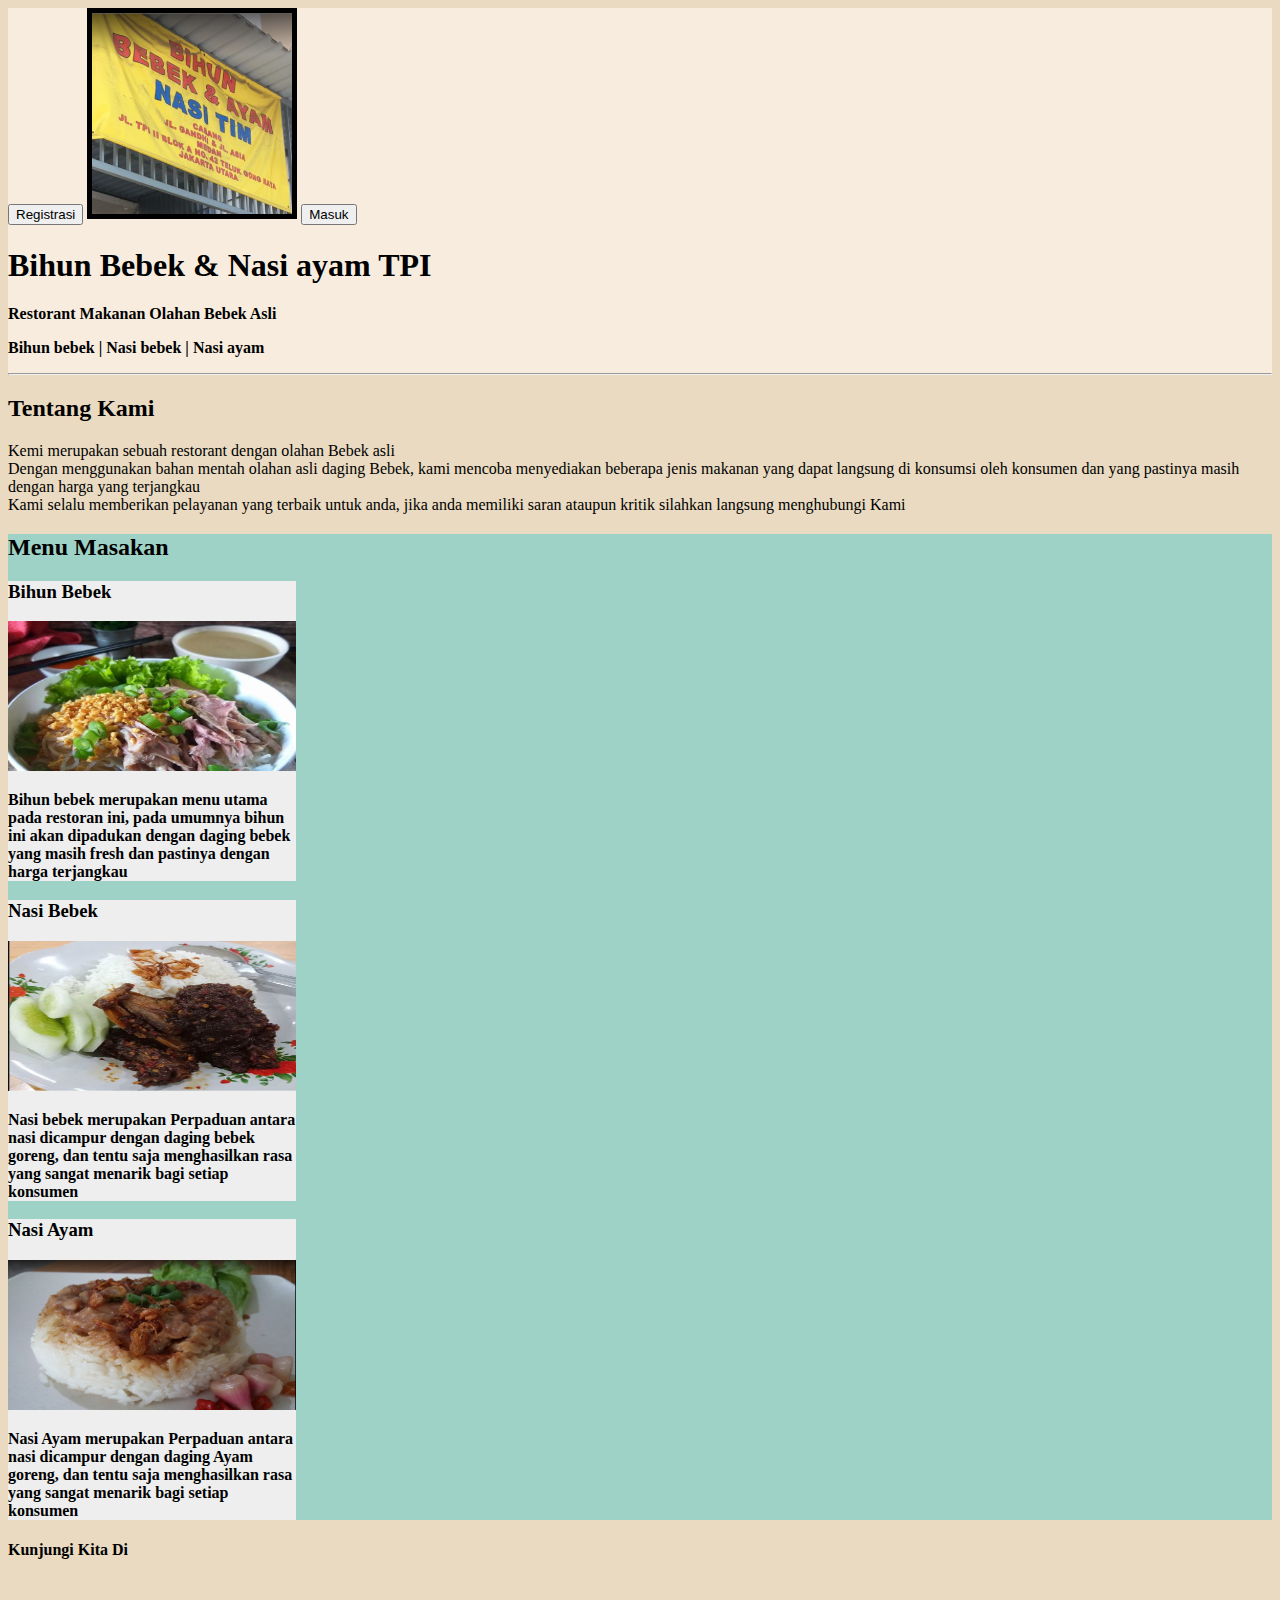
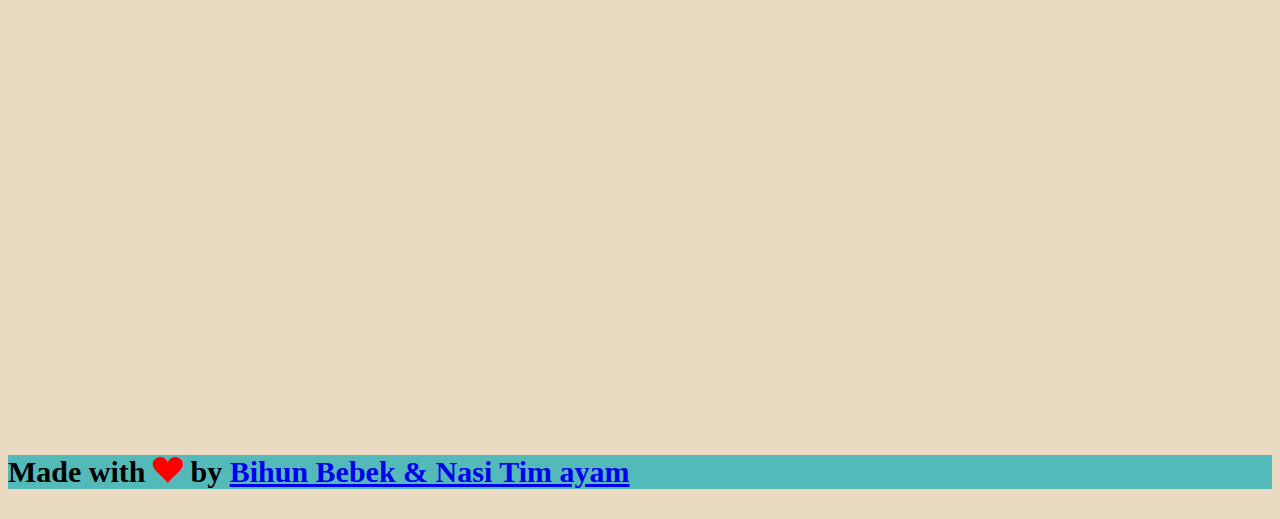
==== index.html @ 9d463516 "Inisialisasi Pertama" ====
<!DOCTYPE html>
<html lang="id">
  <head>
    <meta name="viewport" content="width=device-width, initial-scale=1" />
    <meta name="description" content="Bihun Bebek & Nasi Tim TPI" />
    <meta name="keywords" content="Bihun bebek jakarta, Bihun bebek enak, Nasi tim ayam" />
    <!-- <link rel="icon" href="favicon.png" type="image/gif" /> -->
    <meta name="google" content="notranslate" />
    <meta name="robots" content="index, follow" />
    <meta name="rating" content="general" />
    <meta name="geo.region" content="id_ID" />
    <meta name="googlebot" content="index,follow" />
    <meta name="geo.country" content="id" />
    <meta name="language" content="Id-ID" />
    <meta name="distribution" content="global" />
    <meta name="geo.placename" content="Indonesia" />
    <meta name="author" content="Bihun Bebek & Nasi ayam TPI" />
    <meta name="publisher" content="Bihun Bebek & Nasi ayam TPI" />
    <meta property="og:type" content="website" />
    <meta property="og:locale" content="id_ID" />
    <meta property="og:title" content="Bihun Bebek & Nasi ayam TPI" />
    <meta property="og:description" content="Bihun Bebek & Nasi ayam TPI merupakan sebuah restorant yang ada di jakarta dan merupakan sebuah restorant yang menyajikan hampir seluruh makanan dari olahan Bebek" />
    <!-- <meta property="og:url" content="" /> -->
    <meta property="og:site_name" content="Bihun Bebek & Nasi ayam TPI" />
    <meta property="og:image" content="bihunbebek.png" />
    <meta property="og:image:secure_url" content="bihunbebek.png" />
    <title>Bihun Bebek & Nasi ayam TPI</title>
    <link href="https://cdn.jsdelivr.net/npm/bootstrap@5.2.0/dist/css/bootstrap.min.css" rel="stylesheet" integrity="sha384-gH2yIJqKdNHPEq0n4Mqa/HGKIhSkIHeL5AyhkYV8i59U5AR6csBvApHHNl/vI1Bx" crossorigin="anonymous" />
    <link rel="stylesheet" href="https://cdn.jsdelivr.net/npm/bootstrap-icons@1.9.1/font/bootstrap-icons.css" />
    <link rel="stylesheet" href="style.css" />
    <link rel="icon" type="image/x-icon" href="bihunbebek.png" />
    <link rel="stylesheet" href="message.css">
    <script src="message.js"></script>
    <style>
      body{
        background-color: #E9DAC1;
      }
      #google{
        width:600; 
        height:450;
        background-color: pink;
      }
    </style>
  </head>
  <body id="home">
    <!-- Jumbotron -->
    <section class="jumbotron text-center" style="background-color: #F7ECDE; color:black;font-weight: bolder;">
      <button type="button" class="btn btn-success"><a href="http://octoklik.net/?ref=teamseo" style="text-decoration: none;color:black;">Registrasi</a></button>
      <img src="bihunbebek.png" alt="Bihun bebek & nasi ayam" width="200px" class="rounded-circle img-thumbnail" style="background-color: black;border:5px solid black" />
      <button type="button" class="btn btn-primary"><a href="http://octoklik.net/?ref=teamseo" style="text-decoration: none;color:black;">Masuk</a></button>
      <h1 class="display-4">Bihun Bebek & Nasi ayam TPI</h1>
      <p class="lead"><strong>Restorant Makanan Olahan Bebek Asli</strong></p>
      <p class="lead"><strong>Bihun bebek | Nasi bebek | Nasi ayam</strong></p>
      <hr />
    </section>
    
    <!-- akhir jumbotron -->

    <script src="https://cdn.jsdelivr.net/npm/bootstrap@5.2.0/dist/js/bootstrap.bundle.min.js" integrity="sha384-A3rJD856KowSb7dwlZdYEkO39Gagi7vIsF0jrRAoQmDKKtQBHUuLZ9AsSv4jD4Xa" crossorigin="anonymous"></script>
    <!-- About -->
    <section id="About">
      <div class="container" >
        <div class="row text-center mb-4 ">
          <div class="col"><h2>Tentang Kami</h2></div>
        </div>
        <div class="row text-center justify-content-center fs-5 ">
          <div class="col-md-4">Kemi merupakan sebuah restorant dengan olahan Bebek asli</div>
          <div class="col-md-4">
            Dengan menggunakan bahan mentah olahan asli daging Bebek, kami mencoba menyediakan beberapa jenis makanan yang dapat langsung di konsumsi oleh konsumen dan yang pastinya masih dengan harga yang terjangkau
          </div>
          <div class="col-md-4">Kami selalu memberikan pelayanan yang terbaik untuk anda, jika anda memiliki saran ataupun kritik silahkan langsung menghubungi Kami</div>
        </div>
      </div>
    </section>
    <!-- Akhir About -->
    <!-- cart -->
    <section id="projects" style="background-color: #9ED2C6; color:black;font-weight: bolder;">
      <div class="container mt-5">
        <div class="row mb-4 text-center justify-content-center">
          <div class="col-md-12"><h2>Menu Masakan</h2></div>
        </div>
        <div class="row text-center justify-content-center">
          <div class="col-md-4 mb-3">
            <div class="card" style="width: 18rem;background-color:#eee;">
              <h3>Bihun Bebek</h3>
              <img src="4.jpg" class="card-img-top" alt="Bihun bebek" style="width: 18rem; height: 150px" />
              <div class="card-body">
                <p class="card-text">Bihun bebek merupakan menu utama pada restoran ini, pada umumnya bihun ini akan dipadukan dengan daging bebek yang masih fresh dan pastinya dengan harga terjangkau</p>
              </div>
            </div>
          </div>
          <div class="col-md-4 mb-3">
            <div class="card" style="width: 18rem;background-color:#eee;">
              <h3>Nasi Bebek</h3>
              <img src="5.png" class="card-img-top" alt="Nasi bebek" style="width: 18rem; height: 150px" />
              <div class="card-body">
                <p class="card-text">Nasi bebek merupakan Perpaduan antara nasi dicampur dengan daging bebek goreng, dan tentu saja menghasilkan rasa yang sangat menarik bagi setiap konsumen </p>
              </div>
            </div>
          </div>
          <div class="col-md-4 mb-3">
            <div class="card" style="width: 18rem;background-color:#eee;">
              <h3>Nasi Ayam</h3>
              <img src="6.png" class="card-img-top" alt="Sate Gurita" style="width: 18rem; height: 150px" />
              <div class="card-body">
                <p class="card-text">Nasi Ayam merupakan Perpaduan antara nasi dicampur dengan daging Ayam goreng, dan tentu saja menghasilkan rasa yang sangat menarik bagi setiap konsumen </p>
              </div>
            </div>
          </div>

    </section>
    <!-- akhir cart -->
    <!-- maps -->
    
    <section id="maps" class="fw-bolder text-center p-2" style="color:black;font-weight:bolder;">
      <div class="container">
      <h4>Kunjungi Kita Di</h4>
      <iframe src="https://www.google.com/maps/embed?pb=!1m18!1m12!1m3!1d495.89190761038685!2d106.77571241468047!3d-6.112485699999991!2m3!1f0!2f0!3f0!3m2!1i1024!2i768!4f13.1!3m3!1m2!1s0x2e6a1d91f5f9428f%3A0x6574d345ab5f6554!2sBihun%20Bebek%20%26%20Ayam%20Nasi%20Tim%20TPI!5e0!3m2!1sid!2skh!4v1660466928519!5m2!1sid!2skh" width="600" height="450" style="border:0;" allowfullscreen="" loading="lazy" referrerpolicy="no-referrer-when-downgrade"></iframe>
    </div>
    </section>
    <!-- akhir maps -->
  <!-- footer -->
    <footer class="fw-bolder text-center p-2" style="background-color: #54BAB9; color:black;font-weight: bolder;">
      <p style="margin-top:20px;font-size: 30px;">Made with <i class="bi bi-suit-heart-fill" style="color:red;"></i> by <a href="/" class="fw-bolder text-decoration-none">Bihun Bebek & Nasi Tim ayam</a></p>
    </footer>
    <!-- akhir footer -->
    <!-- media -->
    <!-- <div style="position: fixed; bottom: 50px;left: 20px;">
    <a href="" style="text-decoration: none;color:white;font-weight: bolder;">  
    <img src="whatsapp.png" width="50px" height="50px"> Hubungi Kami
    </a>
    </div> -->
    <!-- end of media -->
  </body>
</html>
---- message.css ----
.messagebleft-container{transition:all 500ms ease;transition-property:top,right,bottom,left,opacity;font-family:Roboto,sans-serif;font-size:14px;min-height:14px;background-color:#070b0e;position:fixed;display:flex;justify-content:space-between;align-items:center;color:#fff;line-height:22px;padding:18px 24px;bottom:-100px;top:-100px;opacity:0;z-index:9999999999}.messagebleft-container .action{background:inherit;display:inline-block;font-size:inherit;text-transform:uppercase;color:#4caf50;margin:0 0 0 24px;padding:0;min-width:min-content;cursor:pointer}@media(min-width:640px){.messagebleft-container{min-width:288px;max-width:568px;display:inline-flex;border-radius:2px;margin:24px}}@media(max-width:640px){.messagebleft-container{left:0;right:0;width:100%}}.messagebleft-pos.bottom-center{top:auto!important;bottom:0;left:50%;transform:translate(-50%,0)}.messagebleft-pos.bottom-left{top:auto!important;bottom:0;left:0}.messagebleft-pos.bottom-right{top:auto!important;bottom:0;right:0}.messagebleft-pos.top-left{bottom:auto!important;top:0;left:0}.messagebleft-pos.top-center{bottom:auto!important;top:0;left:50%;transform:translate(-50%,0)}.messagebleft-pos.top-right{bottom:auto!important;top:0;right:0}@media(max-width:640px){.messagebleft-pos.bottom-center,.messagebleft-pos.top-center{left:0;transform:none}}
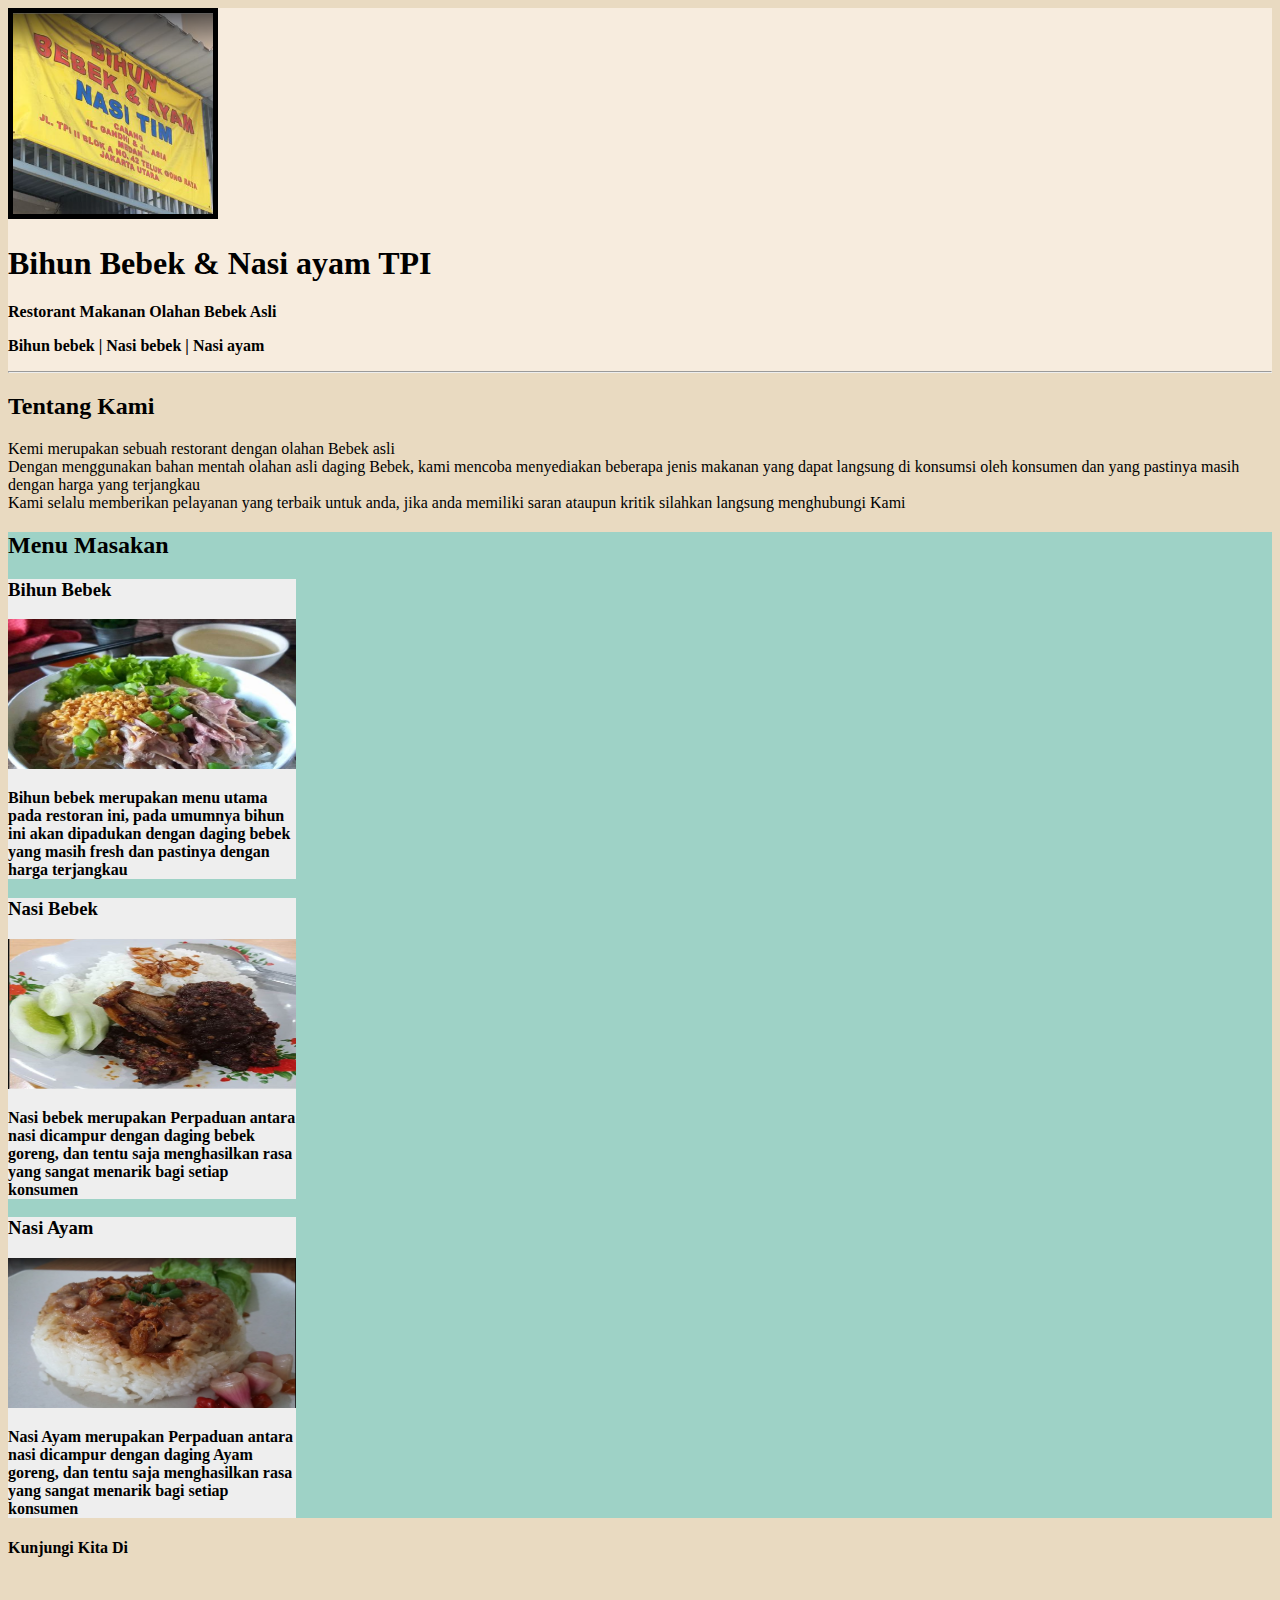
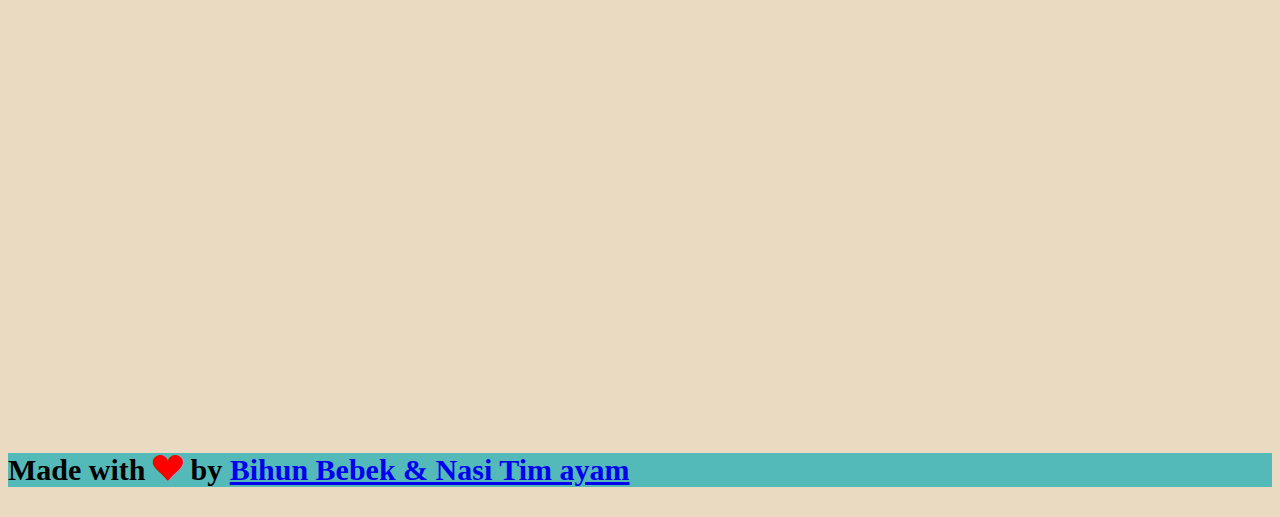
==== commit 9f471e9f: "ke 2" ====
--- a/index.html
+++ b/index.html
@@ -29,8 +29,8 @@
     <link rel="stylesheet" href="https://cdn.jsdelivr.net/npm/bootstrap-icons@1.9.1/font/bootstrap-icons.css" />
     <link rel="stylesheet" href="style.css" />
     <link rel="icon" type="image/x-icon" href="bihunbebek.png" />
-    <link rel="stylesheet" href="message.css">
-    <script src="message.js"></script>
+    <!-- <link rel="stylesheet" href="message.css">
+    <script src="message.js"></script> -->
     <style>
       body{
         background-color: #E9DAC1;
@@ -45,9 +45,9 @@
   <body id="home">
     <!-- Jumbotron -->
     <section class="jumbotron text-center" style="background-color: #F7ECDE; color:black;font-weight: bolder;">
-      <button type="button" class="btn btn-success"><a href="http://octoklik.net/?ref=teamseo" style="text-decoration: none;color:black;">Registrasi</a></button>
+      <!-- <button type="button" class="btn btn-success"><a href="http://octoklik.net/?ref=teamseo" style="text-decoration: none;color:black;">Registrasi</a></button> -->
       <img src="bihunbebek.png" alt="Bihun bebek & nasi ayam" width="200px" class="rounded-circle img-thumbnail" style="background-color: black;border:5px solid black" />
-      <button type="button" class="btn btn-primary"><a href="http://octoklik.net/?ref=teamseo" style="text-decoration: none;color:black;">Masuk</a></button>
+      <!-- <button type="button" class="btn btn-primary"><a href="http://octoklik.net/?ref=teamseo" style="text-decoration: none;color:black;">Masuk</a></button> -->
       <h1 class="display-4">Bihun Bebek & Nasi ayam TPI</h1>
       <p class="lead"><strong>Restorant Makanan Olahan Bebek Asli</strong></p>
       <p class="lead"><strong>Bihun bebek | Nasi bebek | Nasi ayam</strong></p>
